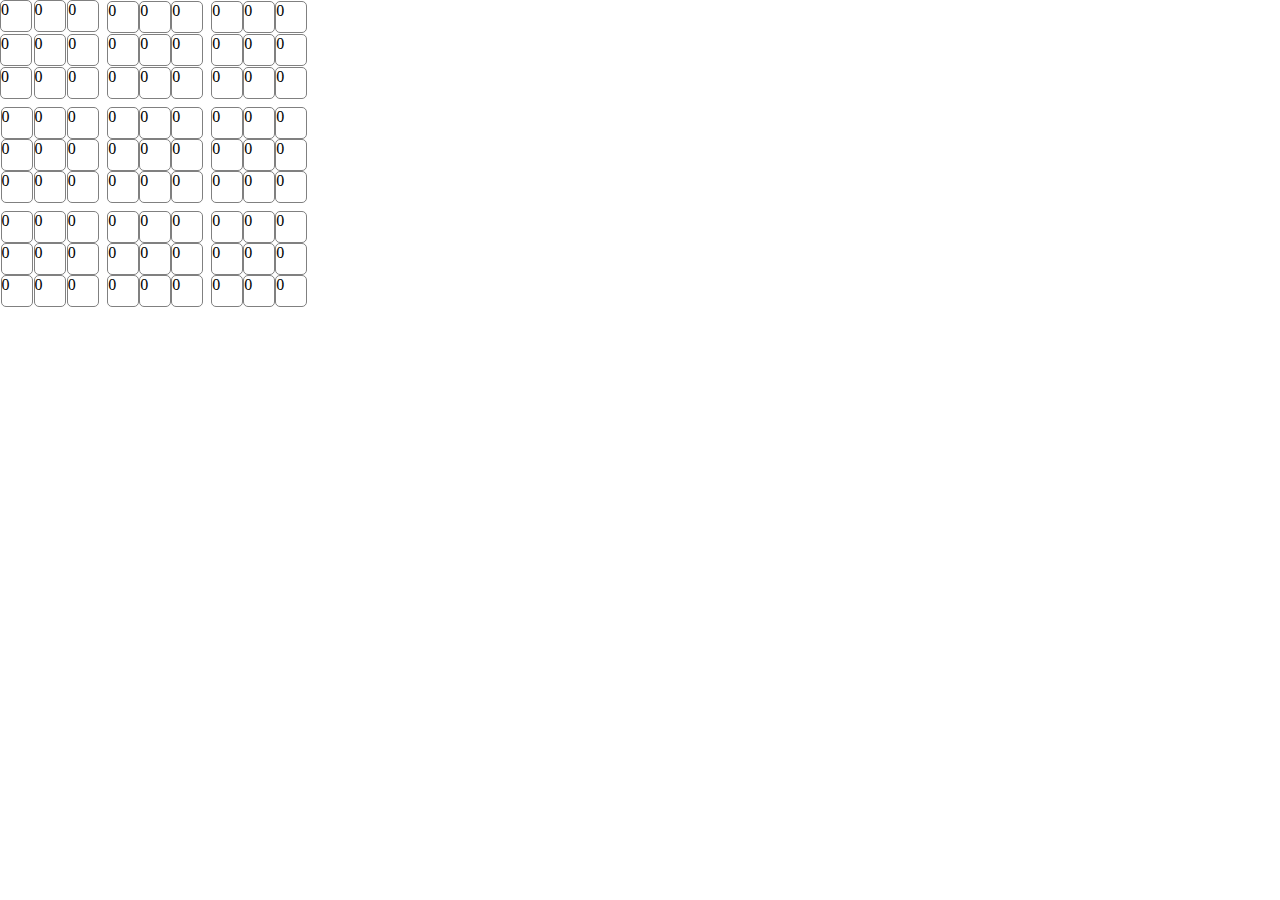
==== index.html @ 6289c926 "first" ====
<!DOCTYPE html>
<html lang="en">
<head>
    <meta charset="UTF-8">
    <meta http-equiv="X-UA-Compatible" content="IE=edge">
    <meta name="viewport" content="width=device-width, initial-scale=1.0">
    <link rel="stylesheet" href="/css/style.css">
    <title>Sudoku</title>
</head>
<body>
    <div class="frame">
        <div class="display major">
            <div class="display minor">
                <div class="card">0</div>
                <div class="card">0</div>
                <div class="card">0</div>
                <div class="card">0</div>
                <div class="card">0</div>
                <div class="card">0</div>
                <div class="card">0</div>
                <div class="card">0</div>
                <div class="card">0</div>
            </div>
            <div class="display">
                <div class="card">0</div>
                <div class="card">0</div>
                <div class="card">0</div>
                <div class="card">0</div>
                <div class="card">0</div>
                <div class="card">0</div>
                <div class="card">0</div>
                <div class="card">0</div>
                <div class="card">0</div>
            </div>
            <div class="display">
                <div class="card">0</div>
                <div class="card">0</div>
                <div class="card">0</div>
                <div class="card">0</div>
                <div class="card">0</div>
                <div class="card">0</div>
                <div class="card">0</div>
                <div class="card">0</div>
                <div class="card">0</div>
            </div>
            <div class="display">
                <div class="card">0</div>
                <div class="card">0</div>
                <div class="card">0</div>
                <div class="card">0</div>
                <div class="card">0</div>
                <div class="card">0</div>
                <div class="card">0</div>
                <div class="card">0</div>
                <div class="card">0</div>
            </div>
            <div class="display">
                <div class="card">0</div>
                <div class="card">0</div>
                <div class="card">0</div>
                <div class="card">0</div>
                <div class="card">0</div>
                <div class="card">0</div>
                <div class="card">0</div>
                <div class="card">0</div>
                <div class="card">0</div>
            </div>
            <div class="display">
                <div class="card">0</div>
                <div class="card">0</div>
                <div class="card">0</div>
                <div class="card">0</div>
                <div class="card">0</div>
                <div class="card">0</div>
                <div class="card">0</div>
                <div class="card">0</div>
                <div class="card">0</div>
            </div>
            <div class="display">
                <div class="card">0</div>
                <div class="card">0</div>
                <div class="card">0</div>
                <div class="card">0</div>
                <div class="card">0</div>
                <div class="card">0</div>
                <div class="card">0</div>
                <div class="card">0</div>
                <div class="card">0</div>
            </div>
            <div class="display">
                <div class="card">0</div>
                <div class="card">0</div>
                <div class="card">0</div>
                <div class="card">0</div>
                <div class="card">0</div>
                <div class="card">0</div>
                <div class="card">0</div>
                <div class="card">0</div>
                <div class="card">0</div>
            </div>
            <div class="display">
                <div class="card">0</div>
                <div class="card">0</div>
                <div class="card">0</div>
                <div class="card">0</div>
                <div class="card">0</div>
                <div class="card">0</div>
                <div class="card">0</div>
                <div class="card">0</div>
                <div class="card">0</div>
            </div>
        </div>
    </div>
    
</body>
<script src="/javascript/script.js"></script>
</html>
---- css/style.css ----
* {
    padding: 0;
    margin: 0;
    box-sizing: border-box;
}

body {
    min-height: 100vh;
}

.frame {
    margin: 0 auto;
    min-width: 200px;
}

.display {
    display: inline-grid;
    grid-template-columns: auto auto auto;
    margin: 0;
    /* padding: 1em; */
    /* width: 300px;
    height: 300px; */
}

.major {
    gap: .5em .5em;
}

.minor {
    gap: .1em .1em;
}

.card {
    width: 2em;
    height: 2em;
    align-items: center;
    margin: auto;
    border: 1px solid grey;
    border-radius: 5px;
}
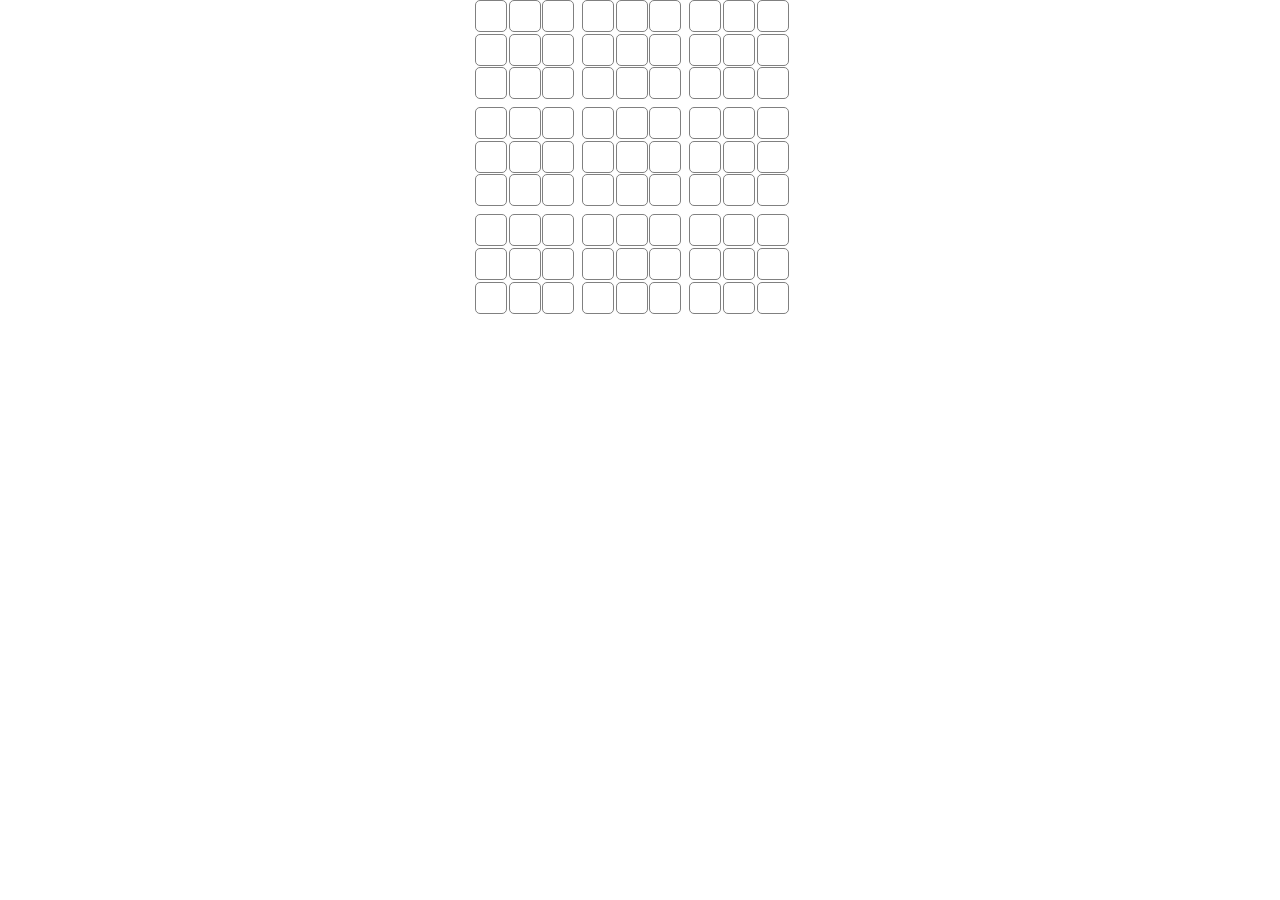
==== commit dfcf1eea: "js populates the frame" ====
--- a/index.html
+++ b/index.html
@@ -8,9 +8,9 @@
     <title>Sudoku</title>
 </head>
 <body>
-    <div class="frame">
-        <div class="display major">
-            <div class="display minor">
+    <div id="frame" class="frame">
+        <!-- <div class="grid major">
+            <div class="grid minor">
                 <div class="card">0</div>
                 <div class="card">0</div>
                 <div class="card">0</div>
@@ -21,7 +21,7 @@
                 <div class="card">0</div>
                 <div class="card">0</div>
             </div>
-            <div class="display">
+            <div class="grid minor">
                 <div class="card">0</div>
                 <div class="card">0</div>
                 <div class="card">0</div>
@@ -32,7 +32,7 @@
                 <div class="card">0</div>
                 <div class="card">0</div>
             </div>
-            <div class="display">
+            <div class="grid minor">
                 <div class="card">0</div>
                 <div class="card">0</div>
                 <div class="card">0</div>
@@ -43,7 +43,7 @@
                 <div class="card">0</div>
                 <div class="card">0</div>
             </div>
-            <div class="display">
+            <div class="grid minor">
                 <div class="card">0</div>
                 <div class="card">0</div>
                 <div class="card">0</div>
@@ -54,7 +54,7 @@
                 <div class="card">0</div>
                 <div class="card">0</div>
             </div>
-            <div class="display">
+            <div class="grid minor">
                 <div class="card">0</div>
                 <div class="card">0</div>
                 <div class="card">0</div>
@@ -65,7 +65,7 @@
                 <div class="card">0</div>
                 <div class="card">0</div>
             </div>
-            <div class="display">
+            <div class="grid minor">
                 <div class="card">0</div>
                 <div class="card">0</div>
                 <div class="card">0</div>
@@ -76,7 +76,7 @@
                 <div class="card">0</div>
                 <div class="card">0</div>
             </div>
-            <div class="display">
+            <div class="grid minor">
                 <div class="card">0</div>
                 <div class="card">0</div>
                 <div class="card">0</div>
@@ -87,7 +87,7 @@
                 <div class="card">0</div>
                 <div class="card">0</div>
             </div>
-            <div class="display">
+            <div class="grid minor">
                 <div class="card">0</div>
                 <div class="card">0</div>
                 <div class="card">0</div>
@@ -98,7 +98,7 @@
                 <div class="card">0</div>
                 <div class="card">0</div>
             </div>
-            <div class="display">
+            <div class="grid minor">
                 <div class="card">0</div>
                 <div class="card">0</div>
                 <div class="card">0</div>
@@ -109,7 +109,7 @@
                 <div class="card">0</div>
                 <div class="card">0</div>
             </div>
-        </div>
+        </div> -->
     </div>
     
 </body>
--- a/css/style.css
+++ b/css/style.css
@@ -9,14 +9,14 @@
 }
 
 .frame {
+    width: 330px;
     margin: 0 auto;
-    min-width: 200px;
 }
 
-.display {
+.grid {
     display: inline-grid;
     grid-template-columns: auto auto auto;
-    margin: 0;
+    margin: 0 auto;
     /* padding: 1em; */
     /* width: 300px;
     height: 300px; */
@@ -33,8 +33,9 @@
 .card {
     width: 2em;
     height: 2em;
-    align-items: center;
+    text-align: center;
     margin: auto;
     border: 1px solid grey;
     border-radius: 5px;
+    padding-top: 5px;
 }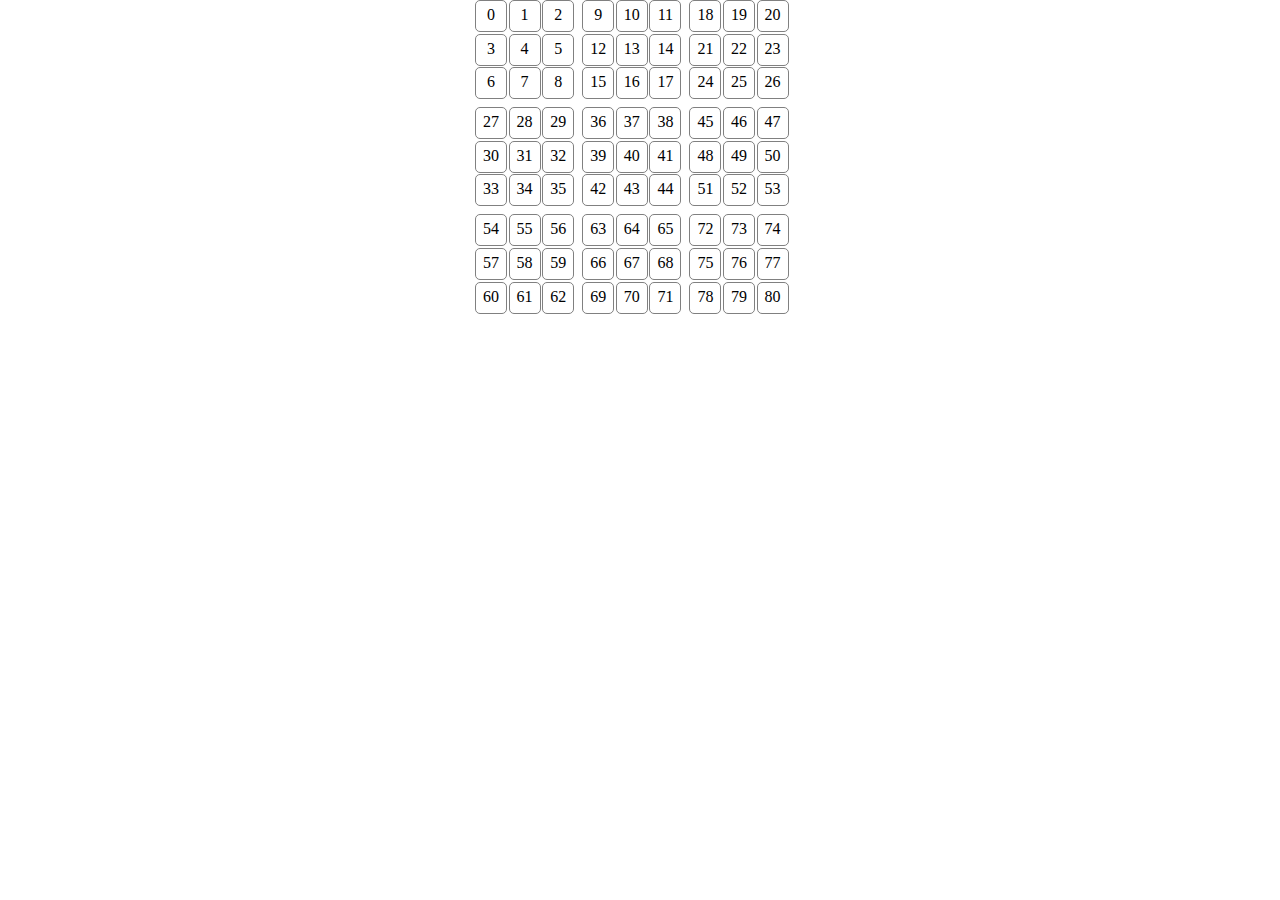
==== commit 6272df0b: "deleted the hand written 'grid major' class div" ====
--- a/index.html
+++ b/index.html
@@ -9,109 +9,9 @@
 </head>
 <body>
     <div id="frame" class="frame">
-        <!-- <div class="grid major">
-            <div class="grid minor">
-                <div class="card">0</div>
-                <div class="card">0</div>
-                <div class="card">0</div>
-                <div class="card">0</div>
-                <div class="card">0</div>
-                <div class="card">0</div>
-                <div class="card">0</div>
-                <div class="card">0</div>
-                <div class="card">0</div>
-            </div>
-            <div class="grid minor">
-                <div class="card">0</div>
-                <div class="card">0</div>
-                <div class="card">0</div>
-                <div class="card">0</div>
-                <div class="card">0</div>
-                <div class="card">0</div>
-                <div class="card">0</div>
-                <div class="card">0</div>
-                <div class="card">0</div>
-            </div>
-            <div class="grid minor">
-                <div class="card">0</div>
-                <div class="card">0</div>
-                <div class="card">0</div>
-                <div class="card">0</div>
-                <div class="card">0</div>
-                <div class="card">0</div>
-                <div class="card">0</div>
-                <div class="card">0</div>
-                <div class="card">0</div>
-            </div>
-            <div class="grid minor">
-                <div class="card">0</div>
-                <div class="card">0</div>
-                <div class="card">0</div>
-                <div class="card">0</div>
-                <div class="card">0</div>
-                <div class="card">0</div>
-                <div class="card">0</div>
-                <div class="card">0</div>
-                <div class="card">0</div>
-            </div>
-            <div class="grid minor">
-                <div class="card">0</div>
-                <div class="card">0</div>
-                <div class="card">0</div>
-                <div class="card">0</div>
-                <div class="card">0</div>
-                <div class="card">0</div>
-                <div class="card">0</div>
-                <div class="card">0</div>
-                <div class="card">0</div>
-            </div>
-            <div class="grid minor">
-                <div class="card">0</div>
-                <div class="card">0</div>
-                <div class="card">0</div>
-                <div class="card">0</div>
-                <div class="card">0</div>
-                <div class="card">0</div>
-                <div class="card">0</div>
-                <div class="card">0</div>
-                <div class="card">0</div>
-            </div>
-            <div class="grid minor">
-                <div class="card">0</div>
-                <div class="card">0</div>
-                <div class="card">0</div>
-                <div class="card">0</div>
-                <div class="card">0</div>
-                <div class="card">0</div>
-                <div class="card">0</div>
-                <div class="card">0</div>
-                <div class="card">0</div>
-            </div>
-            <div class="grid minor">
-                <div class="card">0</div>
-                <div class="card">0</div>
-                <div class="card">0</div>
-                <div class="card">0</div>
-                <div class="card">0</div>
-                <div class="card">0</div>
-                <div class="card">0</div>
-                <div class="card">0</div>
-                <div class="card">0</div>
-            </div>
-            <div class="grid minor">
-                <div class="card">0</div>
-                <div class="card">0</div>
-                <div class="card">0</div>
-                <div class="card">0</div>
-                <div class="card">0</div>
-                <div class="card">0</div>
-                <div class="card">0</div>
-                <div class="card">0</div>
-                <div class="card">0</div>
-            </div>
-        </div> -->
+       
     </div>
     
 </body>
-<script src="/javascript/script.js"></script>
+<script type="module" src="/javascript/script.js"></script>
 </html>